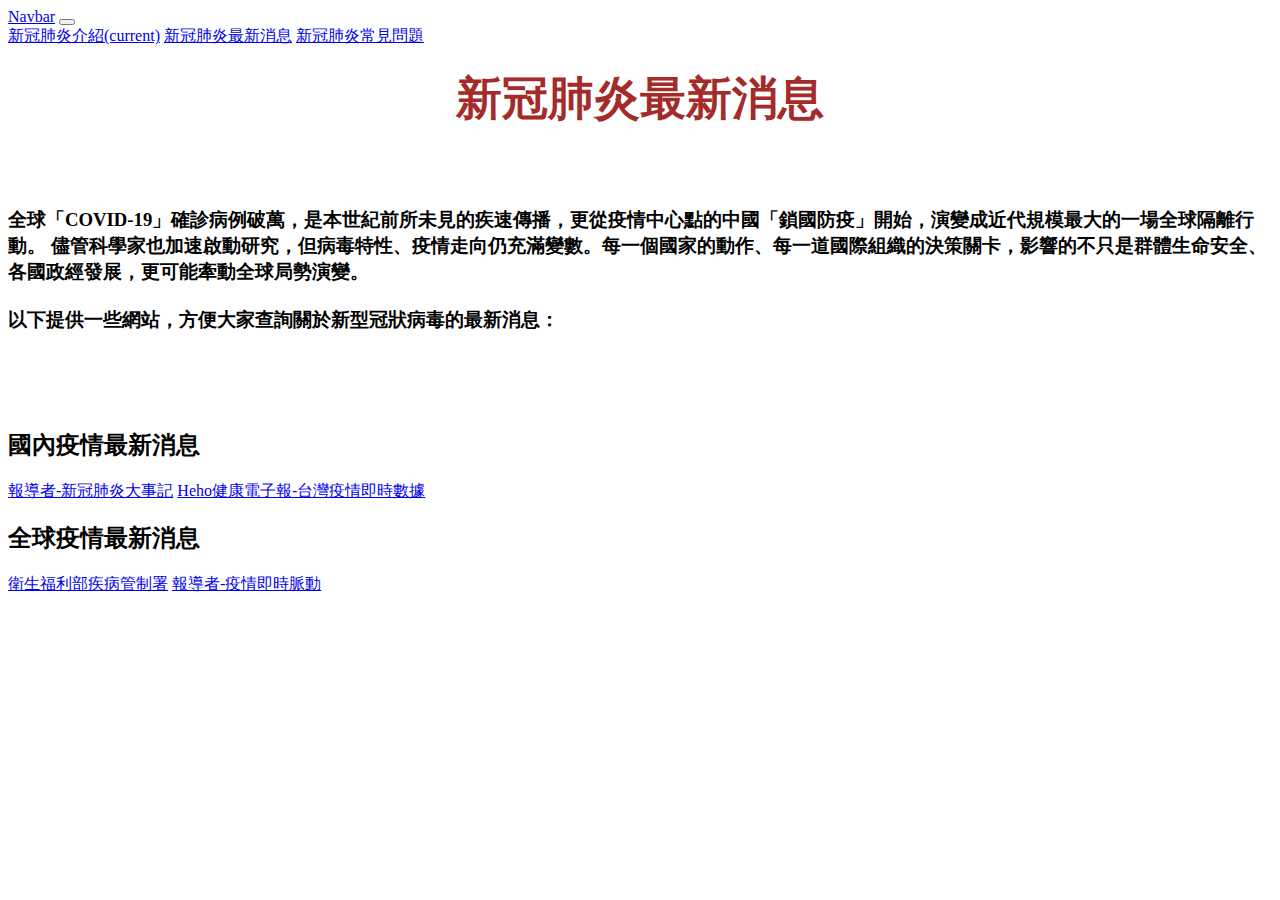
==== news.html @ ffbf77da "Add files via upload" ====
<!doctype html>
<html>
<head>
<meta charset="utf-8">

<title>新冠肺炎發展近況</title>

<link href="style.css" rel="stylesheet" type="text/css">

    <link rel="stylesheet" href="https://stackpath.bootstrapcdn.com/bootstrap/4.2.1/css/bootstrap.min.css" integrity="sha384-GJzZqFGwb1QTTN6wy59ffF1BuGJpLSa9DkKMp0DgiMDm4iYMj70gZWKYbI706tWS" crossorigin="anonymous">
	 
	<script src="https://code.jquery.com/jquery-3.3.1.slim.min.js" integrity="sha384-q8i/X+965DzO0rT7abK41JStQIAqVgRVzpbzo5smXKp4YfRvH+8abtTE1Pi6jizo" crossorigin="anonymous"></script>
       
	<script src="https://cdnjs.cloudflare.com/ajax/libs/popper.js/1.14.6/umd/popper.min.js" integrity="sha384-wHAiFfRlMFy6i5SRaxvfOCifBUQy1xHdJ/yoi7FRNXMRBu5WHdZYu1hA6ZOblgut" crossorigin="anonymous"></script>
       
	<script src="https://stackpath.bootstrapcdn.com/bootstrap/4.2.1/js/bootstrap.min.js" integrity="sha384-B0UglyR+jN6CkvvICOB2joaf5I4l3gm9GU6Hc1og6Ls7i6U/mkkaduKaBhlAXv9k" crossorigin="anonymous"></script>



</head>

<body>

<section id="bar">
       <nav class="navbar navbar-expand-md navbar-light bg-light">
			<a class="navbar-brand" href="#">Navbar</a>
			<button class="navbar-toggler" type="button" data-toggle="collapse" data-target="#navbarSupportedContent" aria-controls="navbarSupportedContent" aria-expanded="false" aria-label="Toggle navigation">
				<span class="navbar-toggler-icon"></span>
			</button>


			<div class="collapse navbar-collapse" id="navbarSupportedContent">
					<div class="navbar-nav mr-auto">
					<a class="nav-item nav-link" href="covid.html">新冠肺炎介紹<span class="sr-only">(current)</span></a>
					<a class="nav-item nav-link active" href="news.html">新冠肺炎最新消息</a>
					<a class="nav-item nav-link" href="Q and A.html">新冠肺炎常見問題</a>	
					</div>
	
			</div>
			
		</nav>

</section>

<section id="first">
  <div class="jumbotron">
  		<center><h1><big><big>新冠肺炎最新消息</big></big></h1></center>


<section id="introfirst">
    <div class="container">
        <div class="row">
		    <div class="col-10 offset-1">
			 <br><br><p><h3>全球「COVID-19」確診病例破萬，是本世紀前所未見的疾速傳播，更從疫情中心點的中國「鎖國防疫」開始，演變成近代規模最大的一場全球隔離行動。
儘管科學家也加速啟動研究，但病毒特性、疫情走向仍充滿變數。每一個國家的動作、每一道國際組織的決策關卡，影響的不只是群體生命安全、各國政經發展，更可能牽動全球局勢演變。           
             <br><br>以下提供一些網站，方便大家查詢關於新型冠狀病毒的最新消息：</br></br></h3></p></br></br> 
            </div>
        </div>
     </div>
</section>

<section id="introthird">	
	<div class="container">
        <div class="row">
		    <div class="col-10 offset-1">
	           <p><h2>國內疫情最新消息</h2></p>
            </div>
        </div>
     </div>

    <p><div class="container">
        <div class="row">
		    <div class="col-8 offset-2">
	<a class="btn btn-outline-secondary btn-lg btn-block" href="https://www.twreporter.org/a/2019-ncov-epidemic" role="button" target="_blank" >報導者-新冠肺炎大事記</a>
    <a class="btn btn-outline-danger btn-lg btn-block" href="https://tools.heho.com.tw/covid-19-map/" role="button" target="_blank" >Heho健康電子報-台灣疫情即時數據</a>
	        </div>
        </div>
    </div></p>
</section>

<section id="introthird">	
	<div class="container">
        <div class="row">
		    <div class="col-10 offset-1">
	           <p><h2>全球疫情最新消息</h2></p>
            </div>
        </div>
     </div>

    <p><div class="container">
        <div class="row">
		    <div class="col-8 offset-2">
	<a class="btn btn-outline-secondary btn-lg btn-block" href="https://www.cdc.gov.tw/TravelEpidemic/List/4x3Ks7o9L_pvqjGI6c5N1Q?diseaseId=N6XvFa1YP9CXYdB0kNSA9A" role="button" target="_blank" >衛生福利部疾病管制署</a>
    <a class="btn btn-outline-danger btn-lg btn-block" href="https://www.twreporter.org/i/covid-2019-keep-tracking-gcs" role="button" target="_blank" >報導者-疫情即時脈動</a>
	        </div>
        </div>
    </div></p>
</section>
	
</body>
</html>
---- style.css ----
@charset "utf-8";


#first .jumbotron{
	height: 15vh;
}

#first h1{
	color: brown;
	width: 500px;
}

#.container img{
	width: 300px;
}

#four{
	padding-bottom: 80px;
}

#introsecond a{
	text-decoration: none;
		color:orange;
}

#introsecond {
	padding-top: 100px;
	padding-bottom: 80px;
}

#accordionExample img{
    border-radius: 10px;
}

.accordion{
    box-shadow: 0 0 10px rgba(34,45,45,0.2);
	border-radius:5px;
	overflow:hidden;
	font-family:"Quicksand", sans-serif;
		
}	

.bodybg{
	color:darkmagenta;
	background-color:oldlace;
}

#QAsecond{
	margin-top: 100px;
}

#QAsecond h3{
	margin-top: 25px;
}
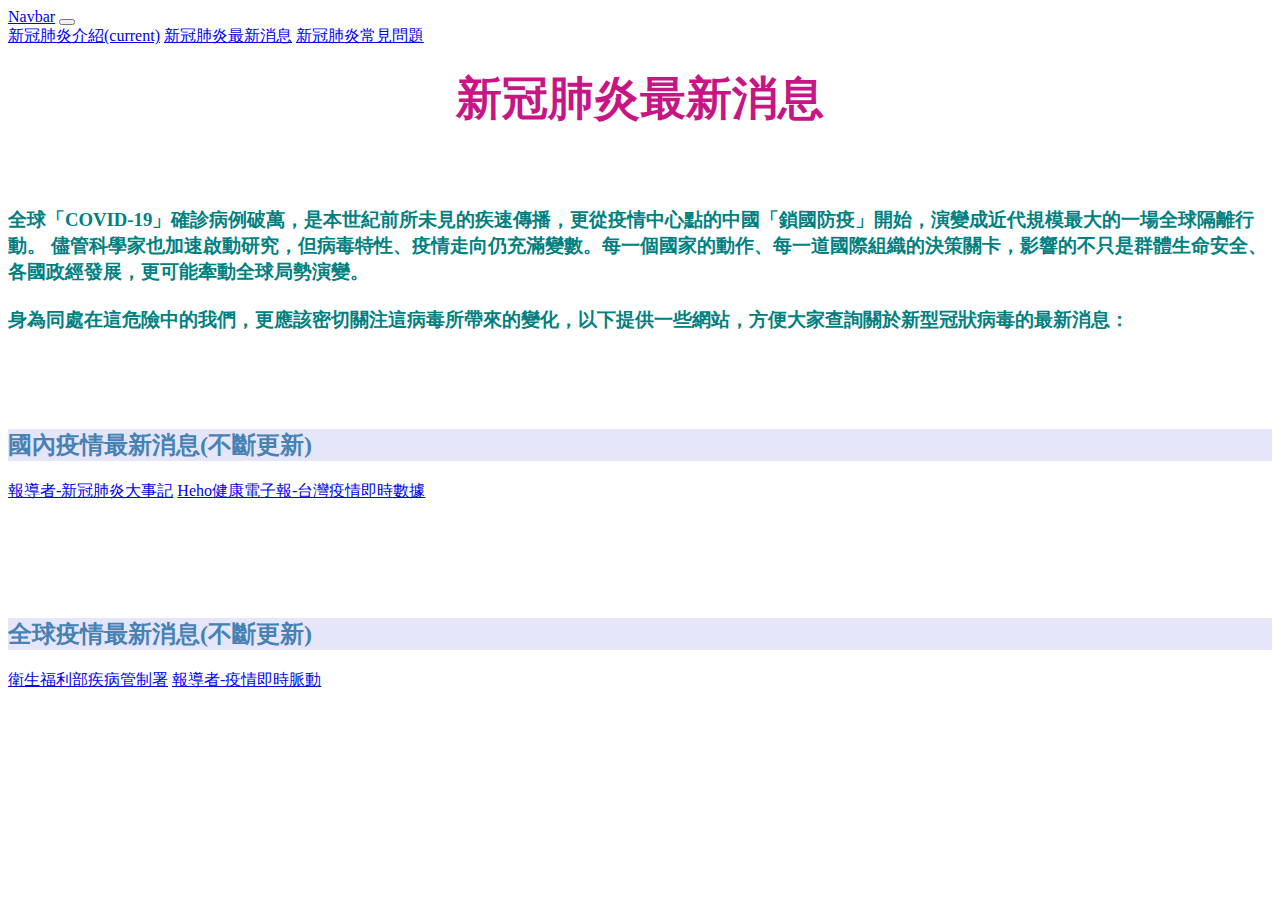
==== commit cd729984: "Add files via upload" ====
--- a/news.html
+++ b/news.html
@@ -31,7 +31,7 @@
 
 			<div class="collapse navbar-collapse" id="navbarSupportedContent">
 					<div class="navbar-nav mr-auto">
-					<a class="nav-item nav-link" href="covid.html">新冠肺炎介紹<span class="sr-only">(current)</span></a>
+					<a class="nav-item nav-link" href="index.html">新冠肺炎介紹<span class="sr-only">(current)</span></a>
 					<a class="nav-item nav-link active" href="news.html">新冠肺炎最新消息</a>
 					<a class="nav-item nav-link" href="Q and A.html">新冠肺炎常見問題</a>	
 					</div>
@@ -50,10 +50,10 @@
 <section id="introfirst">
     <div class="container">
         <div class="row">
-		    <div class="col-10 offset-1">
+		    <div class="col-12">
 			 <br><br><p><h3>全球「COVID-19」確診病例破萬，是本世紀前所未見的疾速傳播，更從疫情中心點的中國「鎖國防疫」開始，演變成近代規模最大的一場全球隔離行動。
 儘管科學家也加速啟動研究，但病毒特性、疫情走向仍充滿變數。每一個國家的動作、每一道國際組織的決策關卡，影響的不只是群體生命安全、各國政經發展，更可能牽動全球局勢演變。           
-             <br><br>以下提供一些網站，方便大家查詢關於新型冠狀病毒的最新消息：</br></br></h3></p></br></br> 
+             <br><br>身為同處在這危險中的我們，更應該密切關注這病毒所帶來的變化，以下提供一些網站，方便大家查詢關於新型冠狀病毒的最新消息：</br></br></h3></p></br></br> 
             </div>
         </div>
      </div>
@@ -62,8 +62,8 @@
 <section id="introthird">	
 	<div class="container">
         <div class="row">
-		    <div class="col-10 offset-1">
-	           <p><h2>國內疫情最新消息</h2></p>
+		    <div class="col-12">
+	           <p><h2>國內疫情最新消息(不斷更新)</h2></p>
             </div>
         </div>
      </div>
@@ -81,8 +81,8 @@
 <section id="introthird">	
 	<div class="container">
         <div class="row">
-		    <div class="col-10 offset-1">
-	           <p><h2>全球疫情最新消息</h2></p>
+		    <div class="col-12">
+	           <p><h2>全球疫情最新消息(不斷更新)</h2></p>
             </div>
         </div>
      </div>
--- a/style.css
+++ b/style.css
@@ -6,7 +6,7 @@
 }
 
 #first h1{
-	color: brown;
+	color:mediumvioletred;
 	width: 500px;
 }
 
@@ -14,8 +14,30 @@
 	width: 300px;
 }
 
+#one{
+    color:teal;
+}
+
+#two{
+    color:indianred;
+}
+
+#two-1{
+    color:steelblue;
+	background-color:lavender;
+}
+
+#three-1{
+    color:steelblue;
+	background-color:lavender;
+}
+
 #four{
 	padding-bottom: 80px;
+}
+
+#introfirst {
+		color:teal;
 }
 
 #introsecond a{
@@ -30,23 +52,30 @@
 
 #accordionExample img{
     border-radius: 10px;
+
 }
 
-.accordion{
-    box-shadow: 0 0 10px rgba(34,45,45,0.2);
-	border-radius:5px;
-	overflow:hidden;
-	font-family:"Quicksand", sans-serif;
-		
-}	
+#introthird{
+	padding-bottom: 80px;
+}
+
+#introthird h2{
+	color:steelblue;
+	background-color:lavender;
+}
 
 .bodybg{
 	color:darkmagenta;
-	background-color:oldlace;
+	background-color:floralwhite;
+}
+
+#QAfirst{
+    color:teal;
 }
 
 #QAsecond{
 	margin-top: 100px;
+	padding-bottom: 80px;
 }
 
 #QAsecond h3{
